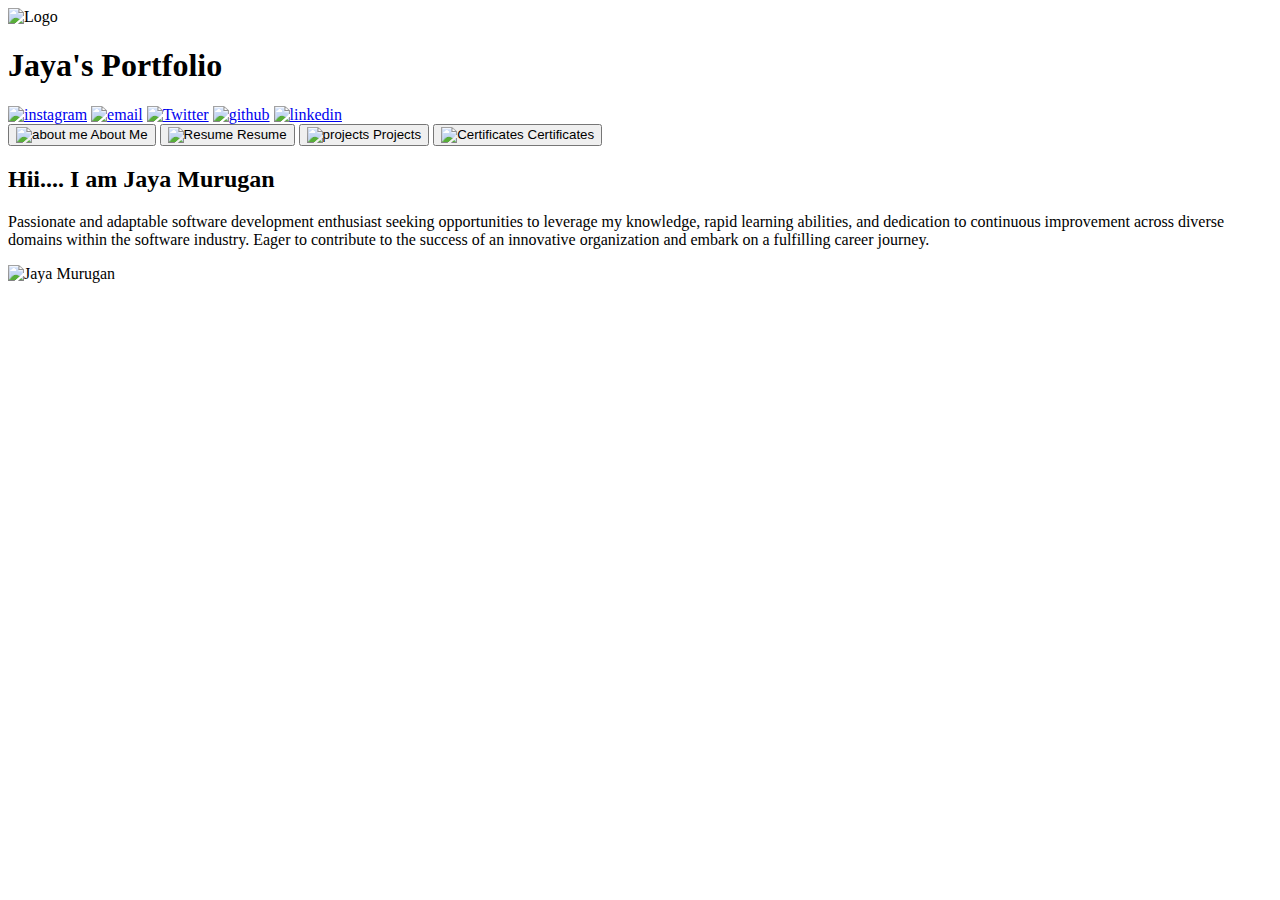
==== index.html @ 56719a17 "portfolio" ====
<!DOCTYPE html>
<!---->
<html>
    <head>
        <meta charset="UTF-8">
        <meta name="viewport" content="width=device-width, initial-scale=1.0">
        
        <link rel="icon" href="C:\Users\jayam\OneDrive\Desktop\frontend\res\favicon.png" type="image/x-icon">
        <title>Jaya_Murugan_S</title>
        <link rel="stylesheet" href="style.css">
        
    </head>
    <body style="overflow: hidden;">
        <div id="particles-js"></div>
        
        <header>
            <div class="header-content">
                <img src="res/favicon.png" alt="Logo" class="left-logo">
                <h1>Jaya's Portfolio</h1>
            </div>
            <span class="contact" align="right">
                <a href="https://www.instagram.com/i__am__jayamurugan/" target="_blank"> <img src="res/instagram.svg" alt="instagram" ></a>
                <a href="mailto:jayamurugan484@gmail.com" target="_blank"> <img src="res/email.svg" alt="email" ></a>
                <a href="https://x.com/i_am_jaymurugan" target="_blank"> <img src="res/twitter.png" alt="Twitter" ></a>
                <a href="https://github.com/Jaya-Murugan-S" target="_blank"><img src="res/github.png" alt="github"></a>
                <a href="https://www.linkedin.com/in/jaya-murugan-49925a255/" target="_blank"><img src="res/linkedin.png" alt="linkedin"></a>
            </span>
        </header>
        <span class="b">
        <button class="button" id="aboutme">
            <img src="res/about me.png" alt="about me">
            <span>About Me</span>
        </button>
        <button class="button" id="resume">
            <img src="res/resume.png" alt="Resume">
            <span>Resume</span>
        </button>
        <button class="button" id="proj">
            <img src="res/project.png" alt="projects">
            <span>Projects</span>
        </button>
        <button class="button" id="cert">
            <img src="res/cert.jpg" alt="Certificates">
            <span>Certificates</span>
        </button>
    </span>

        <span class="container">
            <span class="box">
                <span class="cont">
                    <h2>Hii.... I am Jaya Murugan</h2>
                    <p style="justify-content: center;">Passionate and adaptable software development enthusiast seeking opportunities to leverage my knowledge, rapid learning abilities, and dedication to continuous improvement across diverse domains within the software industry. Eager to contribute to the success of an innovative organization and embark on a fulfilling career journey.</p>
                </span>
                <div id="me"><img src="C:\Users\jayam\OneDrive\Desktop\frontend\res\me.png" class="photo" alt="Jaya Murugan"></div>
            </span>
        </span>
        <script type="text/javascript" src="particles.js"></script>
        <script type="text/javascript" src="app.js"></script>


        <script>
           
        document.getElementById('aboutme').addEventListener('click', function() {
            // Navigate back to Page 1
            window.location.href = 'About me.html'; // Replace with the path to your target HTML file
        });
        
         document.getElementById('proj').addEventListener('click', function() {
            // Navigate back to Page 1
                window.location.href = 'projects.html'; // Replace with the path to your target HTML file
         });
         document.getElementById('cert').addEventListener('click', function() {
            // Navigate back to Page 1
                window.location.href = 'activities.html'; // Replace with the path to your target HTML file
         });
         document.getElementById('resume').addEventListener('click', function() {
            // Navigate back to Page 1
            const link = document.createElement('a'); // Create a new anchor element
        link.href = 'jayamurugan resmue.pdf'; // Replace with the path to your PDF file
        link.download = 'jayamurgan resume.pdf'; // The name that the downloaded file will have
        document.body.appendChild(link); // Append the anchor to the body
        link.click(); // Simulate a click on the anchor
        document.body.removeChild(link); // Remove the anchor from the document
                
         });
    
   
    
        </script>
    </body>
</html>
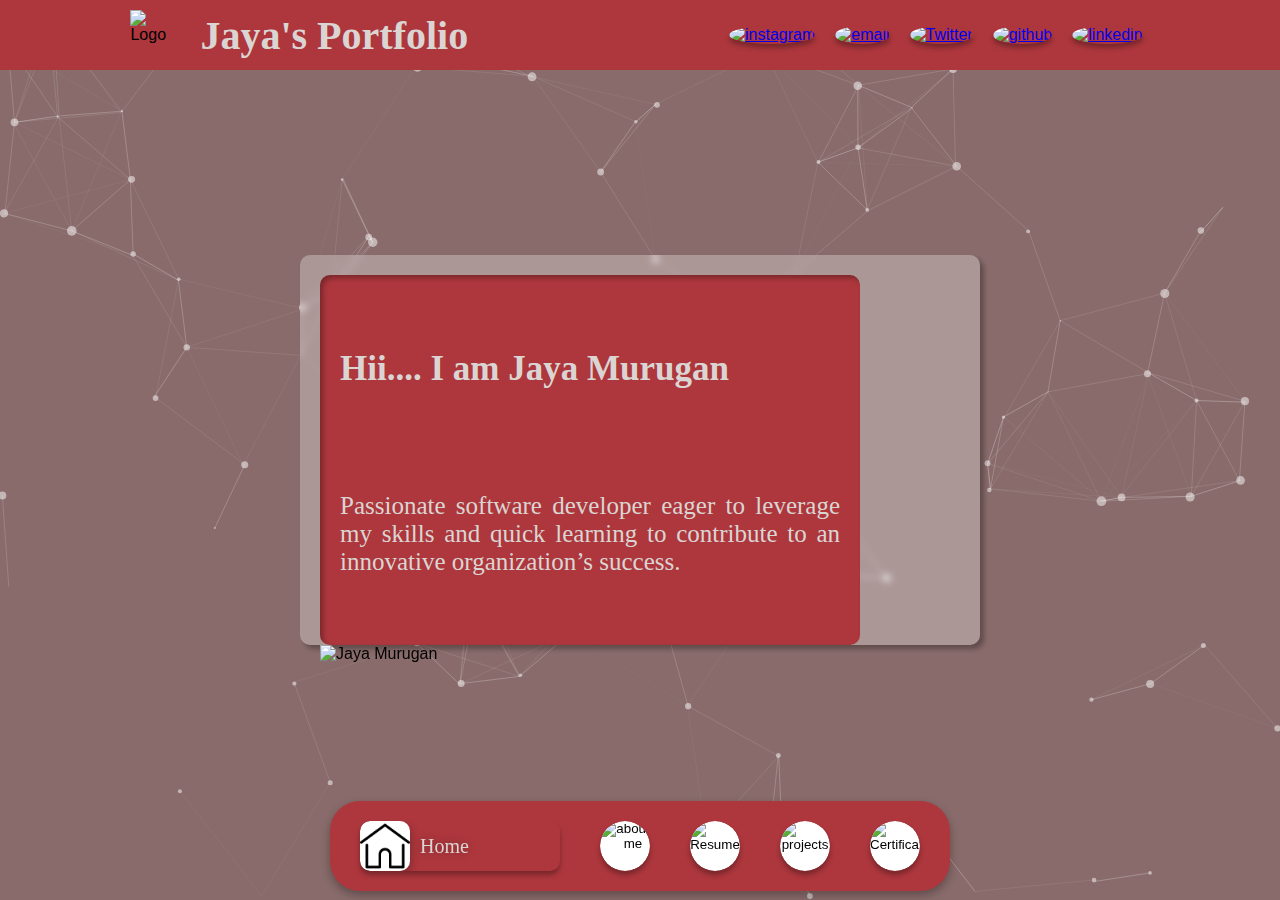
==== commit e368d256: "Merge 31b38f455221646c4a24227d2aa3d0cf152d02d1 into 78757cb9bd6dd8e86fe3562e7dbe10727b58b0c6" ====
--- a/index.html
+++ b/index.html
@@ -1,32 +1,44 @@
 <!DOCTYPE html>
 <!---->
 <html>
-    <head>
-        <meta charset="UTF-8">
-        <meta name="viewport" content="width=device-width, initial-scale=1.0">
-        
-        <link rel="icon" href="C:\Users\jayam\OneDrive\Desktop\frontend\res\favicon.png" type="image/x-icon">
-        <title>Jaya_Murugan_S</title>
-        <link rel="stylesheet" href="style.css">
-        
-    </head>
-    <body style="overflow: hidden;">
-        <div id="particles-js"></div>
-        
-        <header>
-            <div class="header-content">
-                <img src="res/favicon.png" alt="Logo" class="left-logo">
-                <h1>Jaya's Portfolio</h1>
-            </div>
-            <span class="contact" align="right">
-                <a href="https://www.instagram.com/i__am__jayamurugan/" target="_blank"> <img src="res/instagram.svg" alt="instagram" ></a>
-                <a href="mailto:jayamurugan484@gmail.com" target="_blank"> <img src="res/email.svg" alt="email" ></a>
-                <a href="https://x.com/i_am_jaymurugan" target="_blank"> <img src="res/twitter.png" alt="Twitter" ></a>
-                <a href="https://github.com/Jaya-Murugan-S" target="_blank"><img src="res/github.png" alt="github"></a>
-                <a href="https://www.linkedin.com/in/jaya-murugan-49925a255/" target="_blank"><img src="res/linkedin.png" alt="linkedin"></a>
-            </span>
-        </header>
-        <span class="b">
+
+<head>
+    <meta charset="UTF-8">
+    <meta name="viewport" content="width=device-width, initial-scale=1.0">
+
+    <link rel="icon" href="res/favicon.png" type="image/x-icon">
+    <title>Jaya_Murugan_S</title>
+    <link rel="stylesheet" href="style.css">
+
+</head>
+
+<body style="overflow: hidden;">
+    <div id="particles-js">
+        <script type="text/javascript" src="scripts/particles.js"></script>
+        <script type="text/javascript" src="scripts/app.js"></script>
+    </div>
+
+    <header>
+        <div class="header-content">
+            <img src="res/favicon.png" alt="Logo" class="left-logo">
+            <h1>Jaya's Portfolio</h1>
+        </div>
+        <span class="contact">
+            <a href="https://www.instagram.com/i__am__jayamurugan/" target="_blank"> <img src="res/instagram.svg"
+                    alt="instagram"></a>
+            <a href="mailto:jayamurugan484@gmail.com" target="_blank"> <img src="res/email.svg" alt="email"></a>
+            <a href="https://x.com/i_am_jaymurugan" target="_blank"> <img src="res/twitter.png" alt="Twitter"></a>
+            <a href="https://github.com/Jaya-Murugan-S" target="_blank"><img src="res/github.png" alt="github"></a>
+            <a href="https://www.linkedin.com/in/jaya-murugan-49925a255/" target="_blank"><img src="res/linkedin.png"
+                    alt="linkedin"></a>
+        </span>
+    </header>
+    <span class="b">
+        <button class="button active" id="home">
+            <img src="res/home.png" alt="home">
+            <span>Home</span> <!--todo add home png-->
+        </button>
+
         <button class="button" id="aboutme">
             <img src="res/about me.png" alt="about me">
             <span>About Me</span>
@@ -45,47 +57,20 @@
         </button>
     </span>
 
-        <span class="container">
-            <span class="box">
-                <span class="cont">
-                    <h2>Hii.... I am Jaya Murugan</h2>
-                    <p style="justify-content: center;">Passionate and adaptable software development enthusiast seeking opportunities to leverage my knowledge, rapid learning abilities, and dedication to continuous improvement across diverse domains within the software industry. Eager to contribute to the success of an innovative organization and embark on a fulfilling career journey.</p>
-                </span>
-                <div id="me"><img src="C:\Users\jayam\OneDrive\Desktop\frontend\res\me.png" class="photo" alt="Jaya Murugan"></div>
+    <div class="container" id="cont">
+        <span class="box">
+            <span class="cont">
+                <h2>Hii.... I am Jaya Murugan</h2>
+                <p style="justify-content: center;">Passionate software developer eager to leverage my skills and quick
+                    learning to contribute to an innovative organization’s success.</p>
             </span>
+            <div id="me"><img src="res/me.png" class="photo" alt="Jaya Murugan"></div>
         </span>
-        <script type="text/javascript" src="particles.js"></script>
-        <script type="text/javascript" src="app.js"></script>
+    </div>
 
 
-        <script>
-           
-        document.getElementById('aboutme').addEventListener('click', function() {
-            // Navigate back to Page 1
-            window.location.href = 'About me.html'; // Replace with the path to your target HTML file
-        });
-        
-         document.getElementById('proj').addEventListener('click', function() {
-            // Navigate back to Page 1
-                window.location.href = 'projects.html'; // Replace with the path to your target HTML file
-         });
-         document.getElementById('cert').addEventListener('click', function() {
-            // Navigate back to Page 1
-                window.location.href = 'activities.html'; // Replace with the path to your target HTML file
-         });
-         document.getElementById('resume').addEventListener('click', function() {
-            // Navigate back to Page 1
-            const link = document.createElement('a'); // Create a new anchor element
-        link.href = 'jayamurugan resmue.pdf'; // Replace with the path to your PDF file
-        link.download = 'jayamurgan resume.pdf'; // The name that the downloaded file will have
-        document.body.appendChild(link); // Append the anchor to the body
-        link.click(); // Simulate a click on the anchor
-        document.body.removeChild(link); // Remove the anchor from the document
-                
-         });
-    
-   
-    
-        </script>
-    </body>
+    <script src="scripts/PortfolioScript.js"></script>
+
+</body>
+
 </html>--- a/style.css
+++ b/style.css
@@ -0,0 +1,732 @@
+@font-face {
+    font-family: Pacifico;
+    src: url(fonts/Pacifico/Pacifico-Regular.ttf);
+}
+@font-face {
+    font-family: Chewy;
+    src: url(fonts/Chewy,Pacifico/Chewy/Chewy-Regular.ttf);
+}
+@font-face {
+    font-family: Edu Australia;
+    src: url(fonts/Edu_AU_VIC_WA_NT_Hand/EduAUVICWANTHand-VariableFont_wght.ttf);
+}
+
+/* General styles */
+body {
+    margin: 0;
+    font-family: Arial, sans-serif;
+    position: relative;
+    padding-top: 80px; /* Adjust based on the height of your header */
+}
+
+#particles-js {
+    position: fixed; /* Ensure it covers the entire viewport */
+    top: 0;
+    left: 0;
+    width: 100%;
+    height: 100%;
+    background-color: #896b6b;
+    z-index: 0; /* Ensure it's behind other content */
+}
+
+/* Header styles */
+header {
+    background-color: rgb(173, 55, 61);
+    display: flex;
+    flex-wrap: wrap;     /**/
+    justify-content: space-around;  /**/
+    align-items: center;
+    padding: 10px 10px;
+    position: fixed;
+    top: 0;
+    left: 0;
+    width: 100%;
+    z-index: 1000; /* Ensures the header is above other content */
+}
+
+.header-content {
+    display: flex;
+    align-items: center;
+}
+
+header h1 {
+    margin: 0;
+    font-size: 40px;
+    font-family: Pacifico;
+    color: rgb(218, 213, 210);
+    text-align: center;
+    align-items: center;
+}
+
+.left-logo {
+    width: 50px; /* Adjust the size as needed */
+    height: 50px; /* Adjust the size as needed */
+    margin-right: 20px; /* Space between the logo and the heading */
+    animation-name: spin;
+    animation-duration: 2s;
+}
+
+@keyframes spin {
+    100%{transform: rotateY(360deg);}
+    
+}
+
+/* Contact styles */
+.contact {
+    display: flex;
+    align-items: center;
+    margin-right: 27px;
+}
+
+.contact a {
+    margin-left: 20px;
+}
+
+.contact img {
+    width: 30px;
+    height: 30px;
+    box-shadow: 0 4px 5px rgba(0, 0, 0, 0.3);
+    border-radius: 50%;
+    transition: all 0.3s ease; /* Smooth transition for hover effect */
+}
+
+.contact img:hover {
+    width: 45px;
+    height: 45px;
+    
+}
+
+
+
+/* Button styles */
+.b {
+    position: fixed;
+    top: 99%;
+    left: 50%;
+    transform: translate(-50%,-100%);
+    display: flex;
+    flex-direction: row;
+    align-items: flex-start;
+    justify-content: space-around;
+    padding: 10px ;
+    background-color: rgb(173, 55, 61);
+    border-radius: 30px;
+    box-shadow: 0 4px 10px rgba(0, 0, 0, 0.3);
+    z-index: 100; /* Ensures the buttons are above the particles background */
+}
+
+.button {
+    display: flex;
+    align-items: center;
+    background-color: rgb(173, 55, 61);
+    border: none;
+    box-shadow: 0 4px 5px rgba(0, 0, 0, 0.3);
+    border-radius: 50%;
+    width: 50px;
+    height: 50px;
+    overflow: hidden;
+    transition: width 0.3s, border-radius 0.3s; /* Smooth transition for width and border-radius */
+    cursor: pointer;
+    padding: 0;
+    margin: 10px 20px;
+}
+
+.button img {
+    width: 50px;
+    height: 50px;
+    border-radius: 50%;
+    background-color: rgb(255, 255, 255);
+    transition: width 0.3s, height 0.3s; /* Smooth transition for image size */
+    box-shadow: 0 4px 10px rgba(0, 0, 0, 0.3);
+}
+
+.button:hover ,.button.active{
+    width: 200px;
+    border-radius: 10px; /* Change to rectangular button */
+}
+
+.button:hover img,.button.active img {
+    border-radius: 10px;
+}
+
+.button span {
+    opacity: 0;
+    transition: opacity 0.3s, margin-left 0.3s; /* Smooth transition for opacity and margin-left */
+    margin-left: -100px; /* Start hidden */
+    color: rgb(218, 213, 210);
+    font-size: 20px;
+    font-family: Pacifico;
+    text-align: center;
+    text-shadow: 0 0 10px rgba(0, 0, 0, 0.3);
+}
+
+.button:hover span,.button.active span {
+    opacity: 1;
+    margin-left: 10px; /* Center next to image */
+}
+
+
+/* Content styles */
+.container {
+    position: absolute;
+    display: flex;
+    justify-content: center;
+    align-items: center;
+    height:fit-content; /* Full viewport height */
+    width: fit-content;
+    top: 50vh; 
+    left:50vw; 
+    transform: translate(-50%,-50%);
+    z-index: 1; /* Ensures content is above particles background */
+    /* background-color: yellow; */
+}
+
+.box {
+    display: flex;
+    flex-wrap: wrap;
+    align-items: center;
+    flex-direction: row;
+    background-color: rgba(255, 255, 255, 0.3); /* Optional: Background color for the box */
+    padding: 20px;
+    border-radius: 10px;
+    box-shadow: 4px 4px 5px rgba(0, 0, 0, 0.3);
+    height: 350px;
+    width: 50vw;
+    backdrop-filter: blur(3px);
+}
+
+.cont {
+    background-color: rgb(173, 55, 61);
+    border-radius: 10px;
+    box-shadow: 3px 3px 5px rgba(0, 0, 0, 0.3);
+    box-shadow: 3px 3px 5px rgba(0, 0, 0, 0.3) inset;
+    width: 500px;
+    padding: 20px; /* Adjust padding as needed */
+    margin-right: 20px; /* Space between content and image */
+    height: 330px;
+    display: grid;
+    align-items: center;
+    grid-row: column;
+    gap: 0px;
+    
+}
+
+.photo {
+    height: 350px; 
+}
+
+.container .box .cont h2 {
+    font-family: Pacifico;
+    font-size: 35px;
+    color: rgb(218, 213, 210);
+    animation-name: slidergt;
+    animation-duration: 3s;
+    animation-fill-mode: forwards; /* Ensures the styles are maintained after animation */
+    opacity: 1; /* Set default opacity to 1 */
+}
+
+@keyframes slidergt {
+    from {
+        transform: translateX(100px);
+        opacity: 0; /* Start with opacity 0 */
+    }
+    to {
+        transform: translateX(0);
+        opacity: 1; /* End with opacity 1 */
+    }
+}
+
+
+.container .box .cont p {
+    font-family: 'Times New Roman', Times, serif;
+    font-size: 25px;
+    color: rgb(218, 213, 210);
+    /* margin-top: -5%; */
+    justify-content: center;
+    text-align: justify;
+    text-justify: inter-word;
+}
+#me {
+    animation-name: slideup;
+    animation-duration: 3s;
+    animation-fill-mode: forwards; /* Ensures the styles are maintained after animation */
+    opacity: 1; /* Set default opacity to 1 */
+}
+
+@keyframes slideup {
+    from {
+        transform: translateY(100px);
+        opacity: 0; /* Fade in from opacity 0 */
+    }
+    to {
+        transform: translateY(0);
+        opacity: 1; /* End with opacity 1 */
+    }
+}
+
+/* responsive design */
+@media (max-width:640px){
+    .b{
+        width: 80%;
+        height: 5%;
+        align-items: center;
+    }
+    .button{
+        margin: 10px 2px;
+        height: 40px;
+        width: 40px;
+    }
+    .button img{
+        height: 40px;
+        width: 40px;
+    }
+
+    .box{
+        height: 590px;
+        width: 80vw;
+    }
+    .cont{
+        padding: 0px 10px;
+    }
+    .container .box .cont h2{
+        font-size: 1.6rem;
+    }
+    .container .box .cont p{
+        font-size: 1.2rem;
+    }
+}
+
+
+
+/*this is for about me*/
+@keyframes slideInFromLeft {
+    from {
+        transform: translateX(-100%);
+        opacity: 0;
+    }
+    to {
+        transform: translateX(0);
+        opacity: 1;
+    }
+}
+
+@keyframes slideInFromRight {
+    from {
+        transform: translateX(100%);
+        opacity: 0;
+    }
+    to {
+        transform: translateX(0);
+        opacity: 1;
+    }
+}
+
+.about_write {
+    opacity: 0; /* Initially hide all elements */
+}
+
+.about_write.visible {
+    opacity: 1; /* Show visible elements */
+}
+
+.about_write.visible:nth-of-type(odd) {
+    animation: slideInFromLeft 1s ease-out;
+}
+
+.about_write.visible:nth-of-type(even) {
+    animation: slideInFromRight 1s ease-out;
+}
+
+.about_cont {
+    display: flex;
+    justify-content: center;
+    align-items: flex-start;
+    z-index: 1;
+    height: 100vh;
+    padding-top: 60px;
+    margin-top: -4%;
+}
+
+.about_box {
+    display: flex;
+    flex-direction: column;
+    align-items: center;
+    background-color: rgba(255, 255, 255, 0.3);
+    padding: 20px;
+    border-radius: 0px 40px;
+    box-shadow: 4px 4px 5px rgba(0, 0, 0, 0.5);
+    height: 500px;
+    backdrop-filter: blur(3px);
+    width: 900px;
+    /* margin-top: 2%; */
+    overflow-y: auto;
+    position: relative;
+    scrollbar-width: none; /* For Firefox */
+    -ms-overflow-style: none; /* For Internet Explorer and Edge */
+    position: relative;
+}
+.about_box::-webkit-scrollbar {
+    display: none; /* For Chrome, Safari, and Opera */
+}
+
+.about_write {
+    background-color: rgb(173, 55, 61);
+    border-radius: 0px 40px;
+    box-shadow: 3px 3px 5px rgba(0, 0, 0, 0.3);
+    width: 800px;
+    height: auto;
+    margin: 10px 0;
+    padding: 10px;
+    box-sizing: border-box;
+    opacity: 0; /* Initially hide all elements */
+
+}
+
+.about_write.visible {
+    opacity: 1; /* Show visible elements */
+}
+
+.about_write.visible:nth-of-type(odd) {
+    animation: slideInFromLeft 1s ease-out;
+}
+
+.about_write.visible:nth-of-type(even) {
+    animation: slideInFromRight 1s ease-out;
+}
+
+.about_write:hover {
+    transform: scale(1.05);
+    transition: transform 0.3s ease-in-out;
+}
+
+.about_write .heading {
+    font-weight: bold;
+    font-size: 30px;
+    margin-bottom: 10px;
+    font-family: Chewy;
+    color: rgb(218, 213, 210);
+    text-align: center;
+}
+
+.about_write p {
+    font-size: 20px;
+    font-family: Edu Australia;
+    font-weight: 500;
+    text-align: center;
+}
+
+.about_box span {
+    font-size: 20px;
+    font-family: Edu Australia;
+    margin-left: 2px;
+    margin-right: 5px;
+    font-weight: 500;
+    text-align: center;
+    
+}
+
+@keyframes fadeIn {
+    from {
+        opacity: 0;
+    }
+    to {
+        opacity: 1;
+    }
+}
+
+@keyframes slideInFromLeft {
+    from {
+        transform: translateX(-100%);
+        opacity: 0;
+    }
+    to {
+        transform: translateX(0);
+        opacity: 1;
+    }
+}
+
+@keyframes slideInFromRight {
+    from {
+        transform: translateX(100%);
+        opacity: 0;
+    }
+    to {
+        transform: translateX(0);
+        opacity: 1;
+    }
+}
+.about_write {
+    
+    padding: 20px;
+    border-radius: 20px; /* Rounded corners */
+    box-shadow: 0 4px 8px rgba(0, 0, 0, 0.2); /* Box shadow for depth */
+    
+}
+
+.heading {
+    text-align: center;
+    font-size: 1.8em;
+    font-weight: bold;
+    
+    margin-bottom: 20px;
+}
+
+.contact-container {
+    display: flex;
+    justify-content: space-between;
+    align-items: center;
+    flex-wrap: wrap; /* Allow wrapping on smaller screens */
+}
+
+.contact-details, .map-container {
+    width: 48%; /* Side by side, with a small gap */
+}
+
+.contact-info {
+    font-size: 1.2em;
+    line-height: 1.6;
+    text-align: left;
+}
+
+.icon {
+    vertical-align: middle;
+    margin-right: 10px;
+    width: 25px;
+    height: 25px;
+}
+
+.label {
+    font-weight: bold;
+    margin-right: 10px;
+}
+
+.value {
+    font-style: italic;
+}
+
+.map-container iframe {
+    width: 100%;
+    height: 300px; /* Adjust height as needed */
+    border-radius: 10px;
+    border: 1px solid #fff;
+}
+
+/* Responsive Design */
+@media (max-width: 768px) {
+    .contact-container {
+        flex-direction: column;
+    }
+
+    .contact-details, .map-container {
+        width: 100%;
+        margin-bottom: 20px;
+    }
+}
+
+
+
+/*projects*/
+.proj_cont{
+    display: flex;
+    justify-content: center;
+    align-items: flex-start;
+    z-index: 1;
+    height: 100vh;
+    padding-top: 60px;
+    
+}
+
+.proj_box{
+    display: flex;
+    flex-direction: row;
+    align-items: center;
+    background-color: rgba(255, 255, 255, 0.3);
+    padding: 20px;
+    border-radius: 0px 40px;
+    box-shadow: 4px 4px 5px rgba(0, 0, 0, 0.5);
+    height: 500px;
+    backdrop-filter: blur(3px);
+    width: 900px;
+    /* margin-top: 3%; */
+    overflow-y: auto;
+    position: relative;
+    scrollbar-width: none; /* For Firefox */
+    -ms-overflow-style: none;
+    /* background-color: yellow; */
+}
+ 
+.proj_box::-webkit-scrollbar {
+    display: none; /* For Chrome, Safari, and Opera */
+}
+
+.proj_write {
+    background-color: rgb(173, 55, 61);
+    border-radius: 0px 40px;
+    box-shadow: 3px 3px 5px rgba(0, 0, 0, 0.3);
+    width: 500px;
+    height: 350px;
+    margin: 10px;
+    padding: 10px;
+    box-sizing: border-box;
+    justify-content: space-around;
+    opacity: 0;
+    /* transition: opacity 0.5s ease-in-out; Smooth transition */
+}
+
+
+@keyframes slideInFromTop {
+    from {
+        transform: translateY(-100%);
+        opacity: 0;
+    }
+    to {
+        transform: translateY(0);
+        opacity: 1;
+    }
+}
+@keyframes slideInFromBottom {
+    from {
+        transform: translateY(100%);
+        opacity: 0;
+    }
+    to {
+        transform: translateY(0);
+        opacity: 1;
+    }
+}
+.proj_write {
+    opacity: 0; /* Initially hide all elements */
+    transition: opacity 0.3s ease-in-out;
+    text-decoration: none;
+}
+
+.proj_write.visible {
+    opacity: 1; /* Show visible elements */
+}
+
+.proj_write.visible:nth-of-type(odd) {
+    animation: slideInFromTop 1s ease-out ;
+}
+
+.proj_write.visible:nth-of-type(even) {
+    animation: slideInFromBottom 1s ease-out;
+}
+
+
+
+.proj_write a {
+    text-decoration: none; /* Remove underline from links */
+    color: inherit; /* Inherit text color */
+}
+
+.proj_write .p_title{
+    font-weight: bold;
+    font-size: 30px;
+    margin-bottom: 10px;
+    font-family: Chewy;
+    color: rgb(218, 213, 210);
+    text-align: center;
+    text-decoration: none;
+}
+
+.proj_write .p_des{
+    font-size: 20px;
+    font-family: Edu Australia;
+    font-weight: 500;
+    text-align: center;
+    color: black;
+}
+
+.proj_write .teche{
+    font-size: 20px;
+    font-family: 'Times New Roman', Times, serif;
+    
+    text-align: center;
+    color: black;
+    margin-top: 8px;
+}
+
+
+/*this is for certificate*/
+.c_cont {
+    display: flex;
+    justify-content: center;
+    align-items: flex-start;
+    z-index: 1;
+    height: 100vh; /* Full viewport height */
+    padding-top: 60px;
+    margin-top:-3% ;
+    margin-left: 5%;
+}
+
+.c_box {
+    
+    display: flex;
+    flex-wrap: wrap;
+    flex-direction: row;
+    align-items: flex-start;
+    justify-content: center;
+    padding:10px;
+    width: 80%;
+    max-width: 1200px;
+    height: 550px; /* Set a fixed height to enable scrolling */
+    overflow-y: auto; /* Enable vertical scrolling */
+    scrollbar-width: none; /* For Firefox */
+    -ms-overflow-style: none;/* For IE and Edge */
+    /* margin-top: 3%; */
+    position: relative;
+    z-index: 1;
+    /* pointer-events: none; */
+}
+
+.c_box::-webkit-scrollbar {
+    display: none;
+}
+
+
+
+.c_cert {
+    height: 320px;
+    width: 45%;
+    display: flex;
+    flex-direction: column;
+    align-items: center;
+    justify-content: flex-start;
+    border-radius: 0 40px;
+    border: 2px solid black;
+    box-sizing: border-box;
+    margin: 10px;
+    padding: 20px;
+    background-color: rgba(255, 255, 255, 0.3);
+    text-align: center;
+    /* pointer-events: auto; */
+}
+
+.c_cert:hover{
+    background-color: white;
+
+}
+
+.c_cert img {
+    max-height: 170px;
+    max-width: 80%;
+    object-fit: contain;
+    margin-bottom: 10px;
+    border: 2px solid black;
+    padding: 1px;
+    box-shadow: 0 4px 5px rgba(0, 0, 0, 0.3);
+}
+
+.c_cert h3 {
+    font-size: 18px;
+    margin: 10px 0;
+    font-family: Edu Australia;
+}
+
+.c_cert p {
+    margin: 5px 0;
+    font-size: 18px;
+    font-family: 'Times New Roman', Times, serif;
+}
+
+
